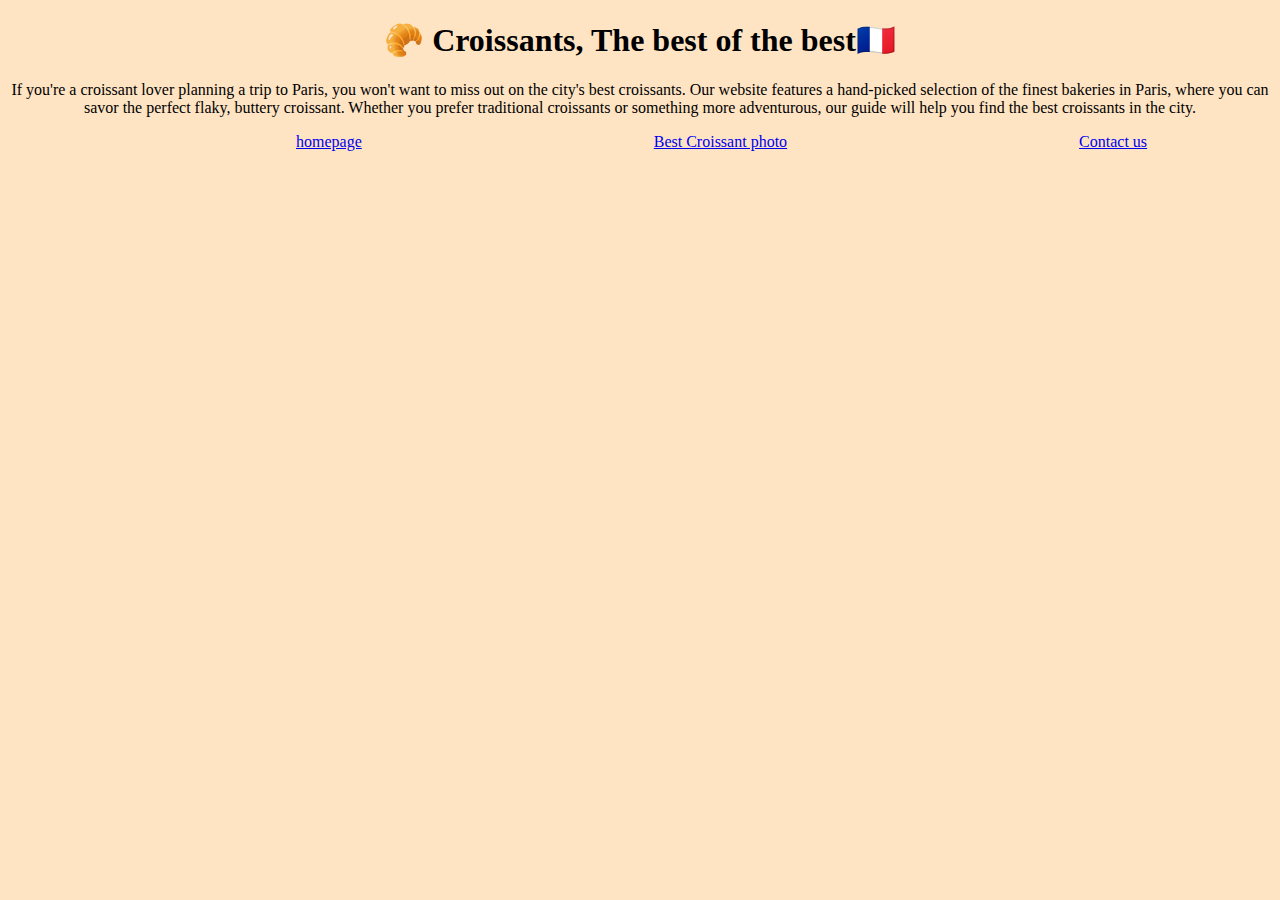
==== index.html @ 87467158 "added link tittle and alt text" ====
<!DOCTYPE html>
<html lang="en">
<head>
    <meta charset="UTF-8">
    <meta http-equiv="X-UA-Compatible" content="IE=edge">
    <meta name="Croissantopia" content="Discover the ultimate guide to the best croissants in Paris, from classic to innovative flavors.">
    <title>The best Croissant in Paris-Croissant.com</title>
    <link rel="stylesheet" href="/src/styles.css"  />
</head>
<body>
   
   
   
    <h1>
    🥐 Croissants, The best of the best🇫🇷
   </h1>
 <p>
    If you're a croissant lover planning a trip to Paris, you won't want to miss out on the city's best croissants. Our
    website features a hand-picked selection of the finest bakeries in Paris, where you can savor the perfect flaky, buttery
    croissant. Whether you prefer traditional croissants or something more adventurous, our guide will help you find the
    best croissants in the city.
   </p>
   

  
  <a href="/index.html" title="Best Croissants in Paris: Your Ultimate Guide">homepage</a>    <a href="/photo.html" title="Croissant Photo">Best Croissant photo</a>      <a href="/about.html" title="Get in Touch: Contact Us About the Best Croissants in Paris">Contact us</a>





</body>
</html>
---- src/styles.css ----
h1{
    text-align: center;
}
p{
    text-align: center;
}
body{
    background-color: bisque;
}
a{
    text-align: center;
    margin-left: 288px;
}
img{
    display: block;
    margin: 0 auto;
    padding: 20px;
    
}
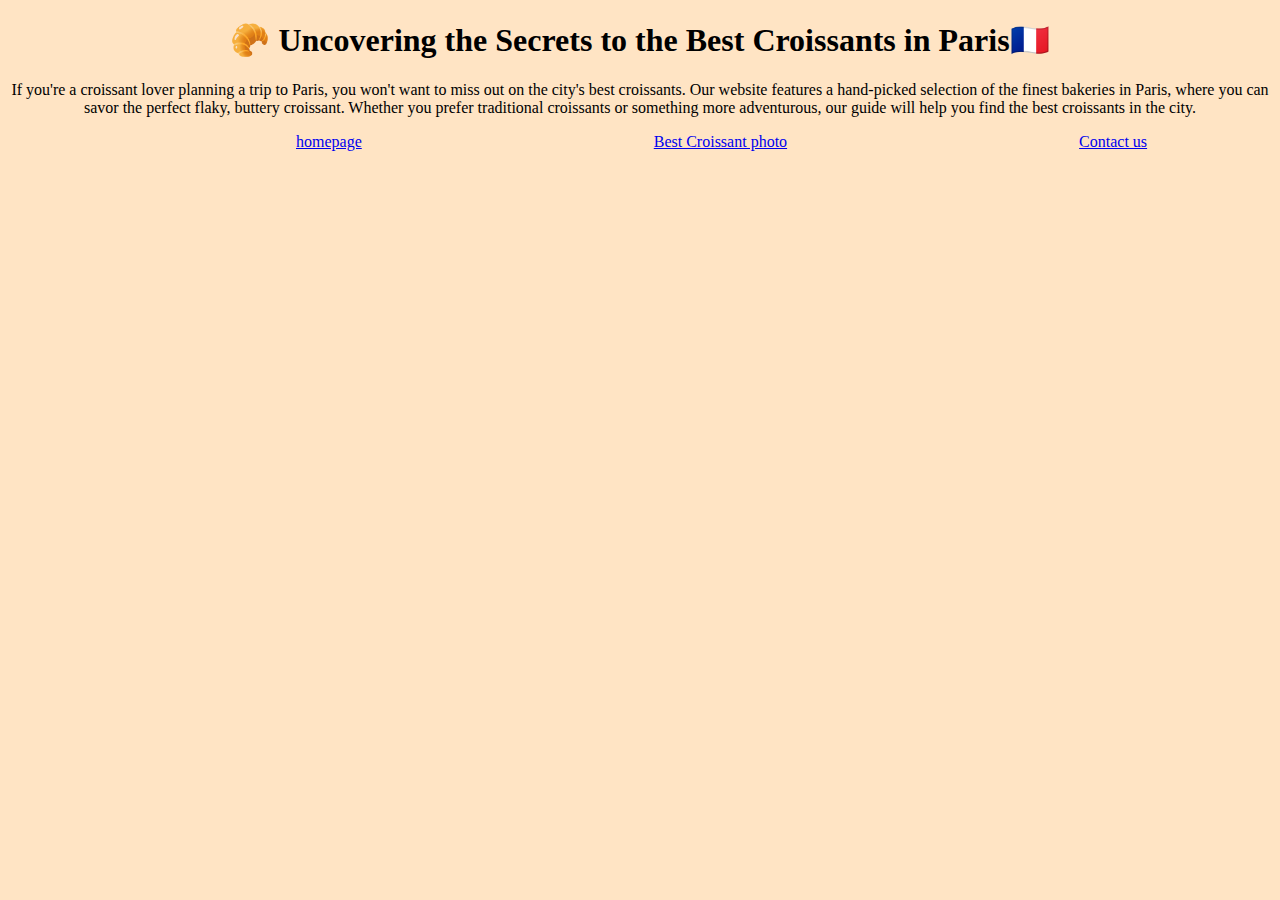
==== commit 6a3dd363: "Update index.html" ====
--- a/index.html
+++ b/index.html
@@ -4,7 +4,7 @@
     <meta charset="UTF-8">
     <meta http-equiv="X-UA-Compatible" content="IE=edge">
     <meta name="Croissantopia" content="Discover the ultimate guide to the best croissants in Paris, from classic to innovative flavors.">
-    <title>The best Croissant in Paris-Croissant.com</title>
+    <title> Where to Find the Most Delicious Croissants in Paris</title>
     <link rel="stylesheet" href="/src/styles.css"  />
 </head>
 <body>
@@ -12,7 +12,7 @@
    
    
     <h1>
-    🥐 Croissants, The best of the best🇫🇷
+    🥐 Uncovering the Secrets to the Best Croissants in Paris🇫🇷
    </h1>
  <p>
     If you're a croissant lover planning a trip to Paris, you won't want to miss out on the city's best croissants. Our
@@ -23,7 +23,7 @@
    
 
   
-  <a href="/index.html" title="Best Croissants in Paris: Your Ultimate Guide">homepage</a>    <a href="/photo.html" title="Croissant Photo">Best Croissant photo</a>      <a href="/about.html" title="Get in Touch: Contact Us About the Best Croissants in Paris">Contact us</a>
+  <a href="/index.html" title="Best Croissants in Paris: Your Ultimate Guide" target="_blank">homepage</a>    <a href="/photo.html" title="Croissant Photo" target="_blank">Best Croissant photo</a>      <a href="/about.html" title="Get in Touch: Contact Us About the Best Croissants in Paris" target="_blank">Contact us</a>
 
 
 
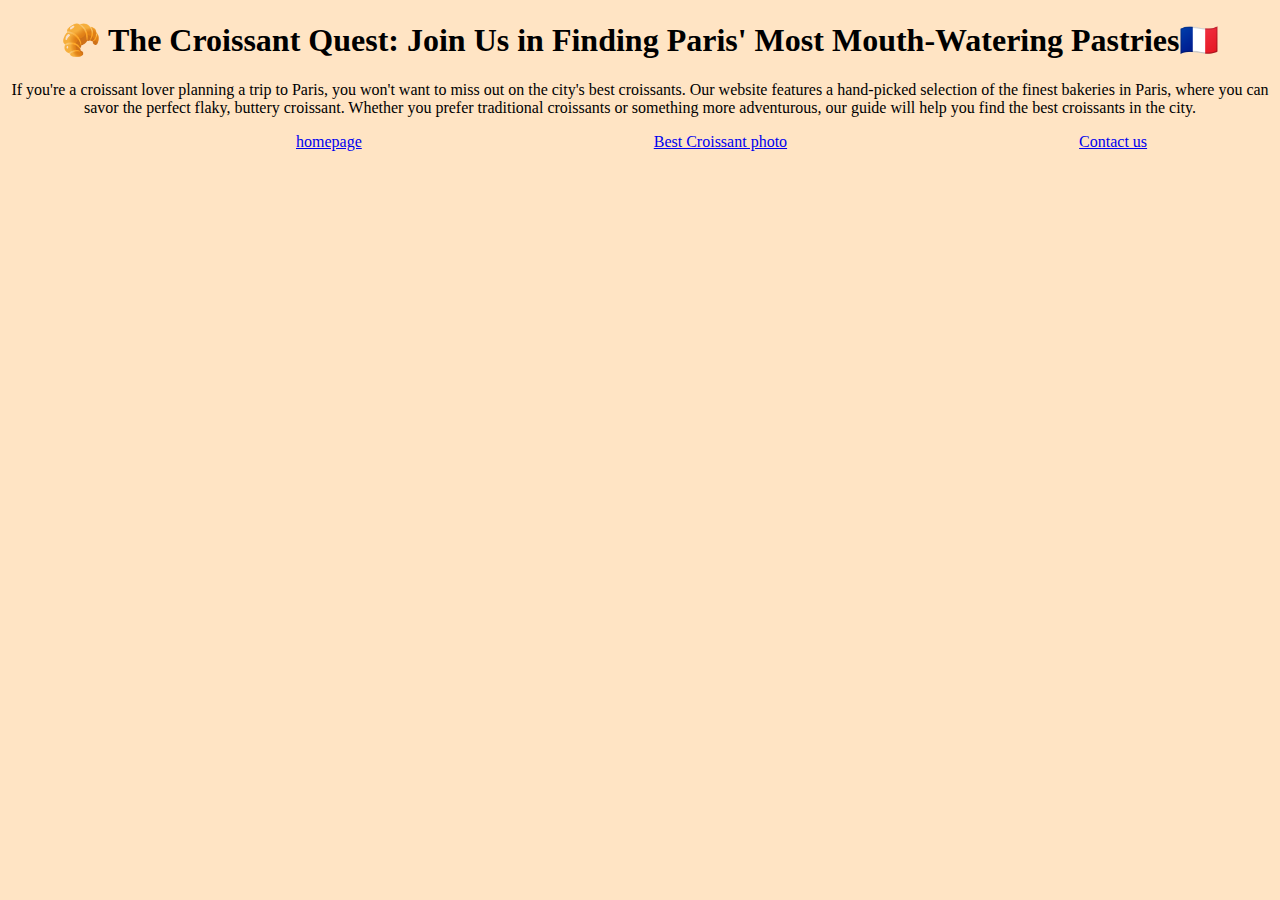
==== commit eee5e8a4: "Update index.html" ====
--- a/index.html
+++ b/index.html
@@ -12,7 +12,7 @@
    
    
     <h1>
-    🥐 Uncovering the Secrets to the Best Croissants in Paris🇫🇷
+    🥐 The Croissant Quest: Join Us in Finding Paris' Most Mouth-Watering Pastries🇫🇷
    </h1>
  <p>
     If you're a croissant lover planning a trip to Paris, you won't want to miss out on the city's best croissants. Our
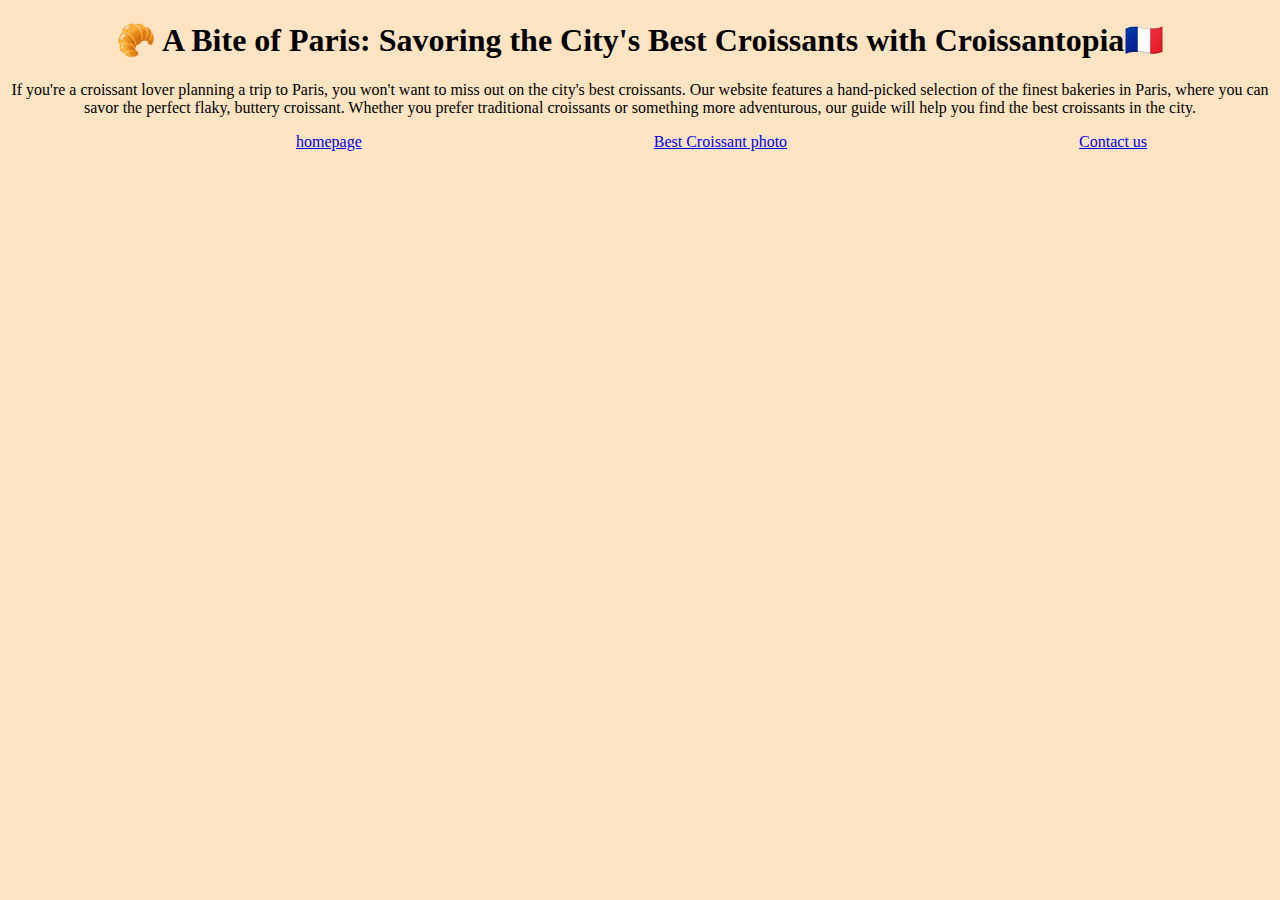
==== commit 39f7df19: "Update index.html" ====
--- a/index.html
+++ b/index.html
@@ -12,7 +12,7 @@
    
    
     <h1>
-    🥐 The Croissant Quest: Join Us in Finding Paris' Most Mouth-Watering Pastries🇫🇷
+    🥐 A Bite of Paris: Savoring the City's Best Croissants with Croissantopia🇫🇷
    </h1>
  <p>
     If you're a croissant lover planning a trip to Paris, you won't want to miss out on the city's best croissants. Our
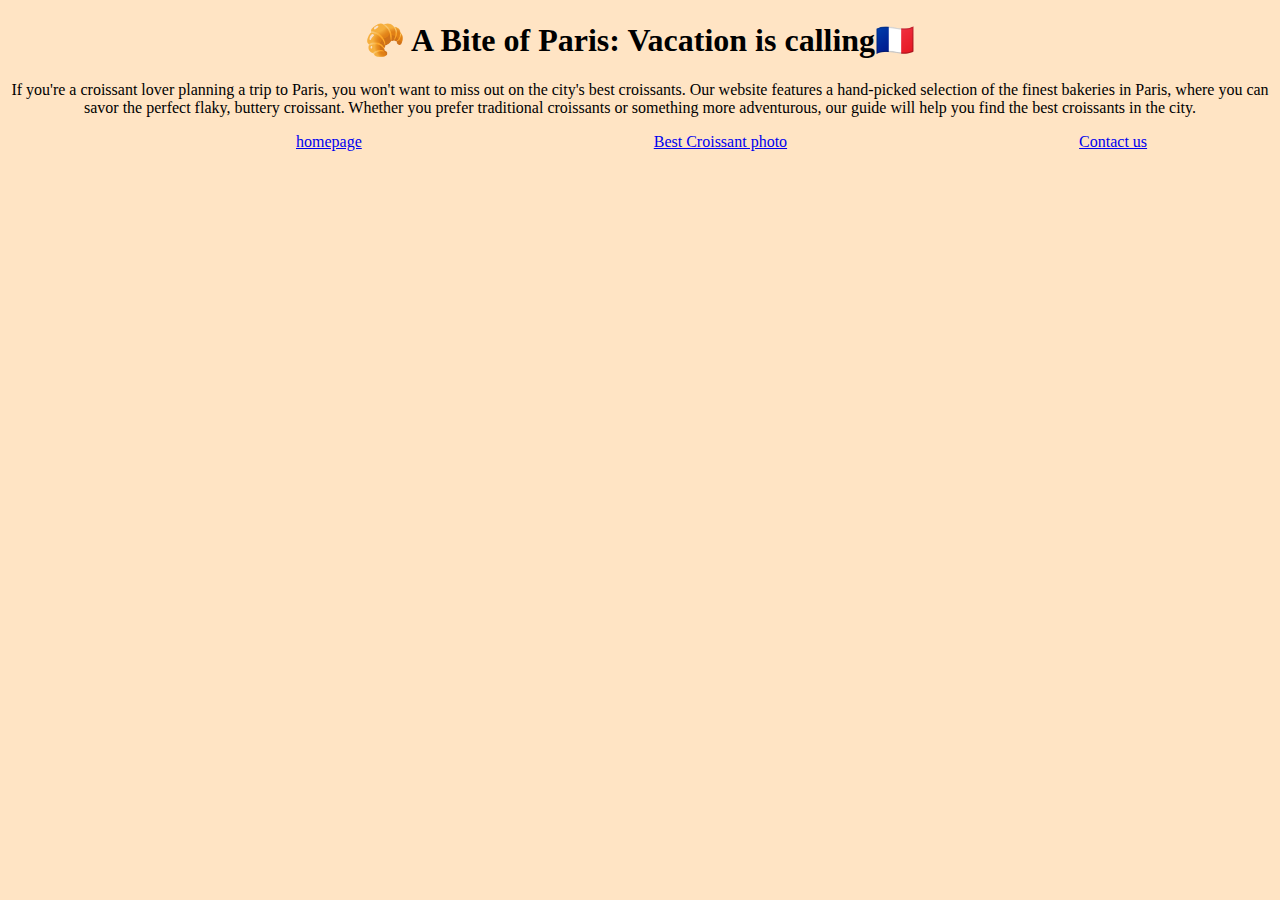
==== commit 7c82047a: "Update index.html" ====
--- a/index.html
+++ b/index.html
@@ -12,7 +12,7 @@
    
    
     <h1>
-    🥐 A Bite of Paris: Savoring the City's Best Croissants with Croissantopia🇫🇷
+    🥐 A Bite of Paris: Vacation is calling🇫🇷
    </h1>
  <p>
     If you're a croissant lover planning a trip to Paris, you won't want to miss out on the city's best croissants. Our
